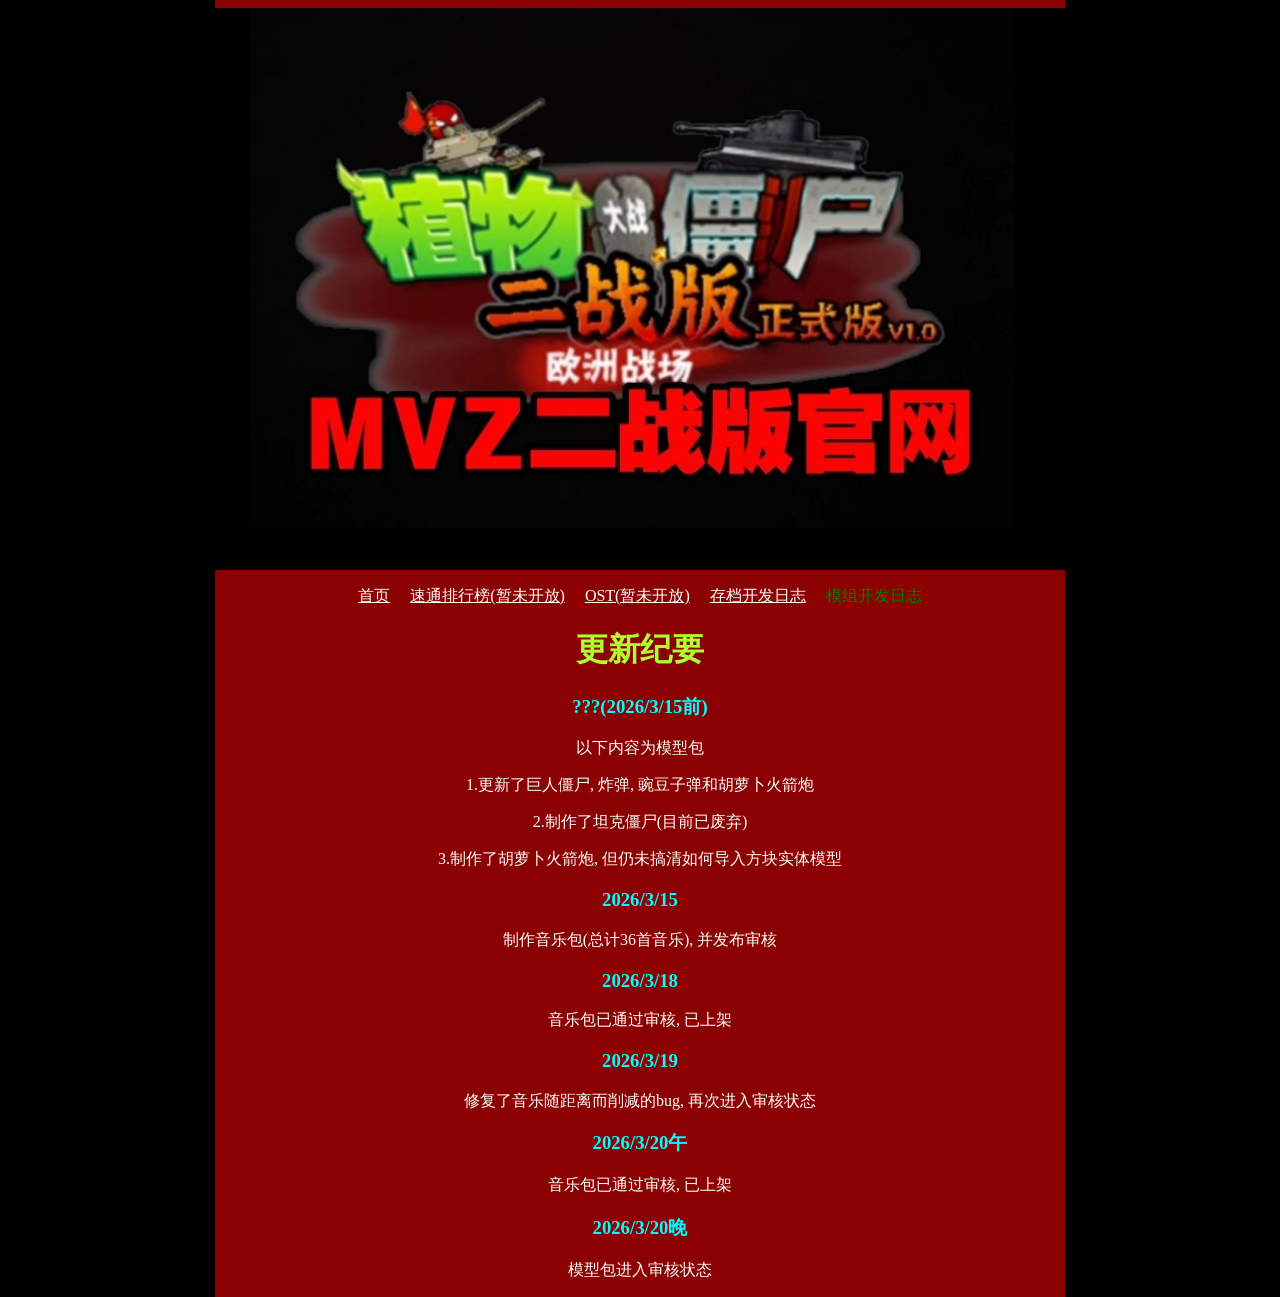
==== mod_update.html @ 2a781385 "Add files via upload" ====
<!DOCTYPE html>
<html lang="en">
<head>
    <meta charset="UTF-8" />
    <title>Laiabao's Personal homepage</title>
    <link rel="icon" href="picture/title.png">
    <link rel="stylesheet" href="styles.css">
</head>
<body style="overflow-x: hidden;">
    <div class="behind-back"></div>
    <div class="rectangle-back"></div>
    <img class="img-center" src="image/logo.jpg" alt="MVZ二战版LOGO" width="981.8" height="561.8">
    <p class="choose"><a href="index.html">首页</a>&nbsp;&nbsp;&nbsp;&nbsp;&nbsp;<a href="speedrun.html">速通排行榜(暂未开放)</a>&nbsp;&nbsp;&nbsp;&nbsp;&nbsp;<a href="ost.html">OST(暂未开放)</a>&nbsp;&nbsp;&nbsp;&nbsp;&nbsp;<a href="save_update.html">存档开发日志</a>&nbsp;&nbsp;&nbsp;&nbsp;&nbsp;模组开发日志</p>
    <h1>更新纪要</h1>
    <h3>???(2026/3/15前)</h3>
    <p>以下内容为模型包</p>
    <p>1.更新了巨人僵尸, 炸弹, 豌豆子弹和胡萝卜火箭炮</p>
    <p>2.制作了坦克僵尸(目前已废弃)</p>
    <p>3.制作了胡萝卜火箭炮, 但仍未搞清如何导入方块实体模型</p>
    <h3>2026/3/15</h3>
    <p>制作音乐包(总计36首音乐), 并发布审核</p>
    <h3>2026/3/18</h3>
    <p>音乐包已通过审核, 已上架</p>
    <h3>2026/3/19</h3>
    <p>修复了音乐随距离而削减的bug, 再次进入审核状态</p>
    <h3>2026/3/20午</h3>
    <p>音乐包已通过审核, 已上架</p>
    <h3>2026/3/20晚</h3>
    <p>模型包进入审核状态</p>
</body>
</html>
---- styles.css ----
p {
    color: white;
    text-align: center;
}
small {
    text-align: center;
}
a{
    color: white;
}
.choose {
    color: green;
    text-align: center;
}
.middlea {
    display: flex;
    justify-content: center;
    align-items: center;
}
h1 {
    color: greenyellow;
    text-align: center;
}
h3 {
    color: cyan;
    text-align: center;
}
.img-center {
    z-index: -1;
    display: block;
    margin:0 auto;
}
iframe {
    display: block;
    margin:0 auto;
}
.rectangle-back{
    width: 850px;
    height: 9999999999999px;
    overflow:hidden;
    background-color: darkred;
    z-index: -1;
    position: fixed;
    position: fixed;
    left:50%;
    top:50%;
    transform:translate(-50%,-50%);
}
.behind-back{
    width: 9999999999999px;
    height: 9999999999999px;
    overflow:hidden;
    background-color: black;
    z-index: -1;
    position: fixed;
    position: fixed;
    left:50%;
    top:50%;
    transform:translate(-50%,-50%);
}
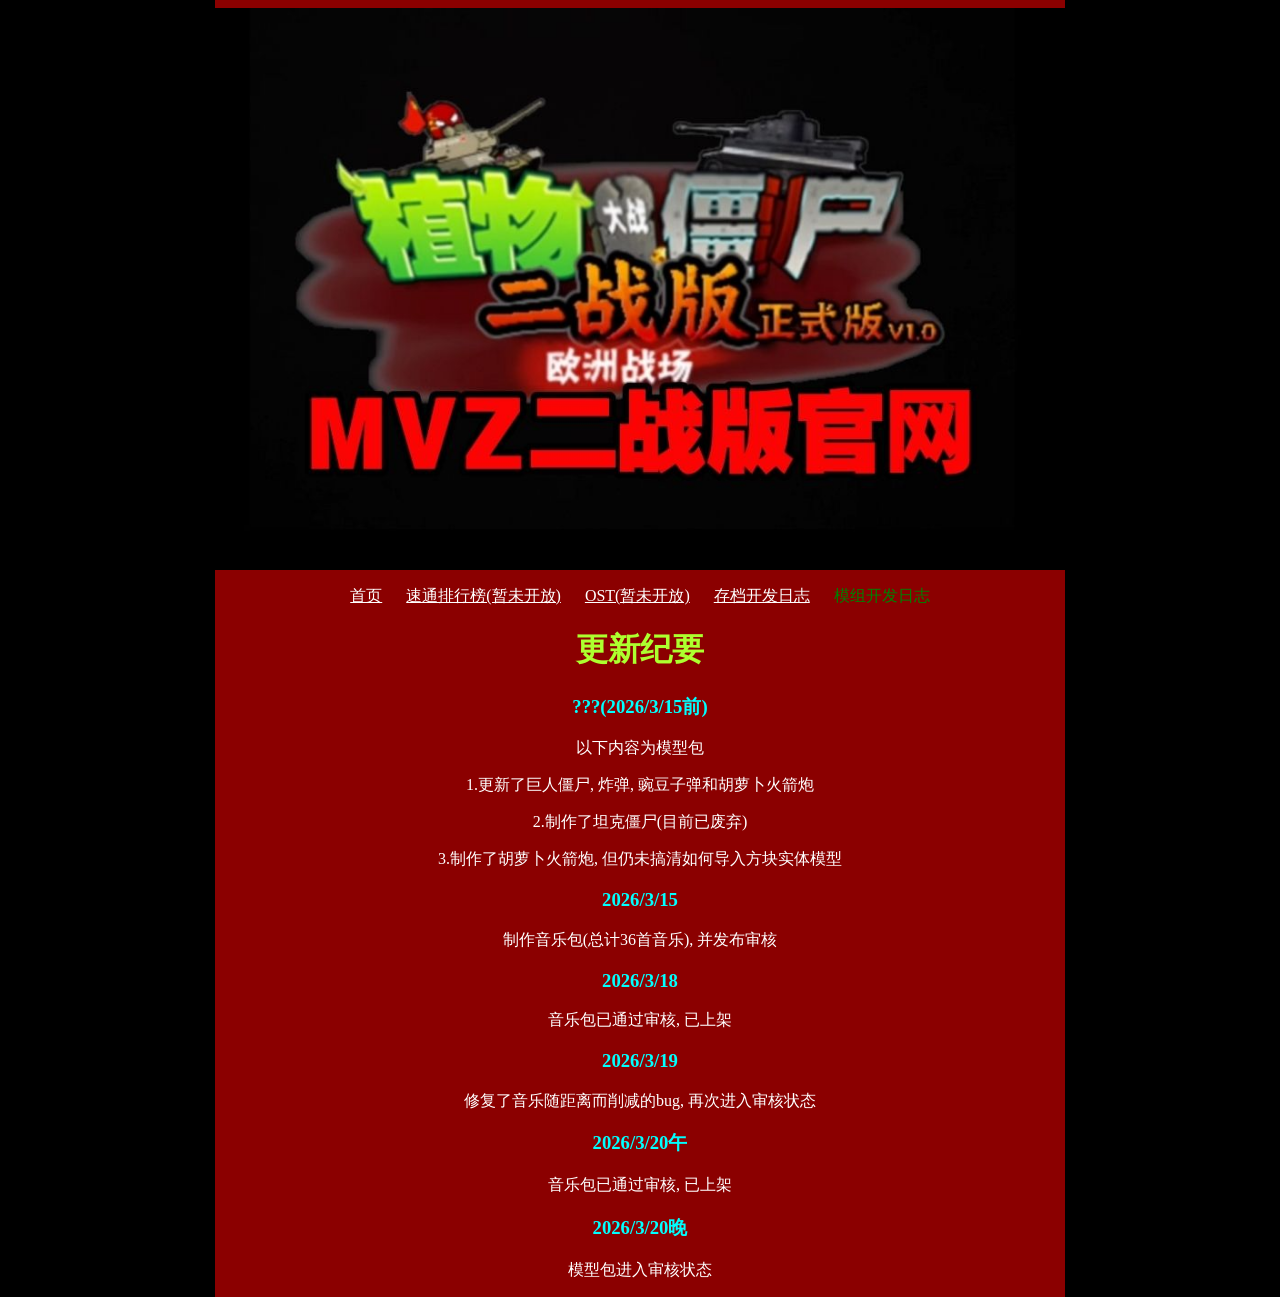
==== commit d2a94a74: "Add files via upload" ====
--- a/mod_update.html
+++ b/mod_update.html
@@ -2,15 +2,21 @@
 <html lang="en">
 <head>
     <meta charset="UTF-8" />
-    <title>Laiabao's Personal homepage</title>
-    <link rel="icon" href="picture/title.png">
+    <title>MVZ二战版官网模组更新日志</title>
+    <link rel="icon" href="image/title.png">
     <link rel="stylesheet" href="styles.css">
 </head>
-<body style="overflow-x: hidden;">
+<body>
     <div class="behind-back"></div>
     <div class="rectangle-back"></div>
     <img class="img-center" src="image/logo.jpg" alt="MVZ二战版LOGO" width="981.8" height="561.8">
-    <p class="choose"><a href="index.html">首页</a>&nbsp;&nbsp;&nbsp;&nbsp;&nbsp;<a href="speedrun.html">速通排行榜(暂未开放)</a>&nbsp;&nbsp;&nbsp;&nbsp;&nbsp;<a href="ost.html">OST(暂未开放)</a>&nbsp;&nbsp;&nbsp;&nbsp;&nbsp;<a href="save_update.html">存档开发日志</a>&nbsp;&nbsp;&nbsp;&nbsp;&nbsp;模组开发日志</p>
+    <p class="choose">
+        <a href="index.html">首页</a>&nbsp;&nbsp;&nbsp;&nbsp;&nbsp;
+        <a href="speedrun.html">速通排行榜(暂未开放)</a>&nbsp;&nbsp;&nbsp;&nbsp;&nbsp;
+        <a href="ost.html">OST(暂未开放)</a>&nbsp;&nbsp;&nbsp;&nbsp;&nbsp;
+        <a href="save_update.html">存档开发日志</a>&nbsp;&nbsp;&nbsp;&nbsp;&nbsp;
+        模组开发日志
+    </p>
     <h1>更新纪要</h1>
     <h3>???(2026/3/15前)</h3>
     <p>以下内容为模型包</p>
@@ -27,7 +33,6 @@
     <p>音乐包已通过审核, 已上架</p>
     <h3>2026/3/20晚</h3>
     <p>模型包进入审核状态</p>
-</body>
 </html>
 
 
--- a/styles.css
+++ b/styles.css
@@ -1,3 +1,7 @@
+body {
+  overflow-x: hidden;
+}
+
 p {
     color: white;
     text-align: center;
@@ -21,8 +25,20 @@
     color: greenyellow;
     text-align: center;
 }
+h2 {
+    color: cyan;
+    text-align: center;
+}
 h3 {
     color: cyan;
+    text-align: center;
+}
+h4 {
+    color: lightblue;
+    text-align: center;
+}
+.h4-a{
+    color: lightblue;
     text-align: center;
 }
 .img-center {
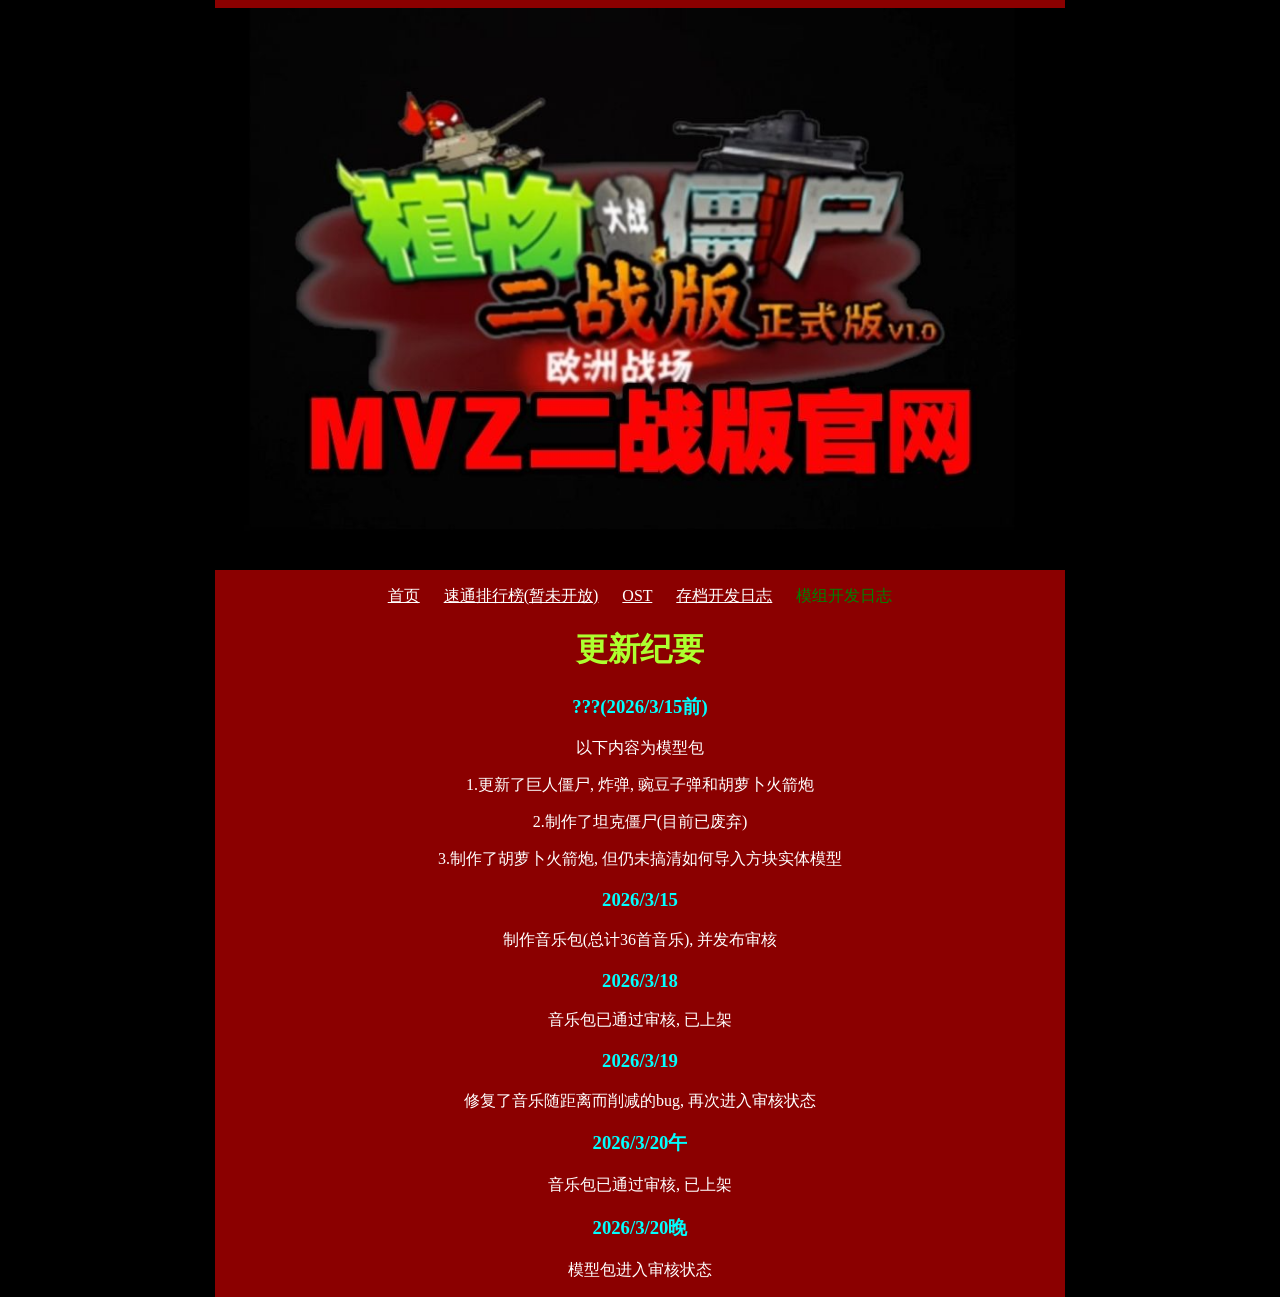
==== commit 9686f53e: "Add files via upload" ====
--- a/mod_update.html
+++ b/mod_update.html
@@ -1,5 +1,5 @@
 <!DOCTYPE html>
-<html lang="en">
+<html lang="zh-CN">
 <head>
     <meta charset="UTF-8" />
     <title>MVZ二战版官网模组更新日志</title>
@@ -13,7 +13,7 @@
     <p class="choose">
         <a href="index.html">首页</a>&nbsp;&nbsp;&nbsp;&nbsp;&nbsp;
         <a href="speedrun.html">速通排行榜(暂未开放)</a>&nbsp;&nbsp;&nbsp;&nbsp;&nbsp;
-        <a href="ost.html">OST(暂未开放)</a>&nbsp;&nbsp;&nbsp;&nbsp;&nbsp;
+        <a href="ost.html">OST</a>&nbsp;&nbsp;&nbsp;&nbsp;&nbsp;
         <a href="save_update.html">存档开发日志</a>&nbsp;&nbsp;&nbsp;&nbsp;&nbsp;
         模组开发日志
     </p>
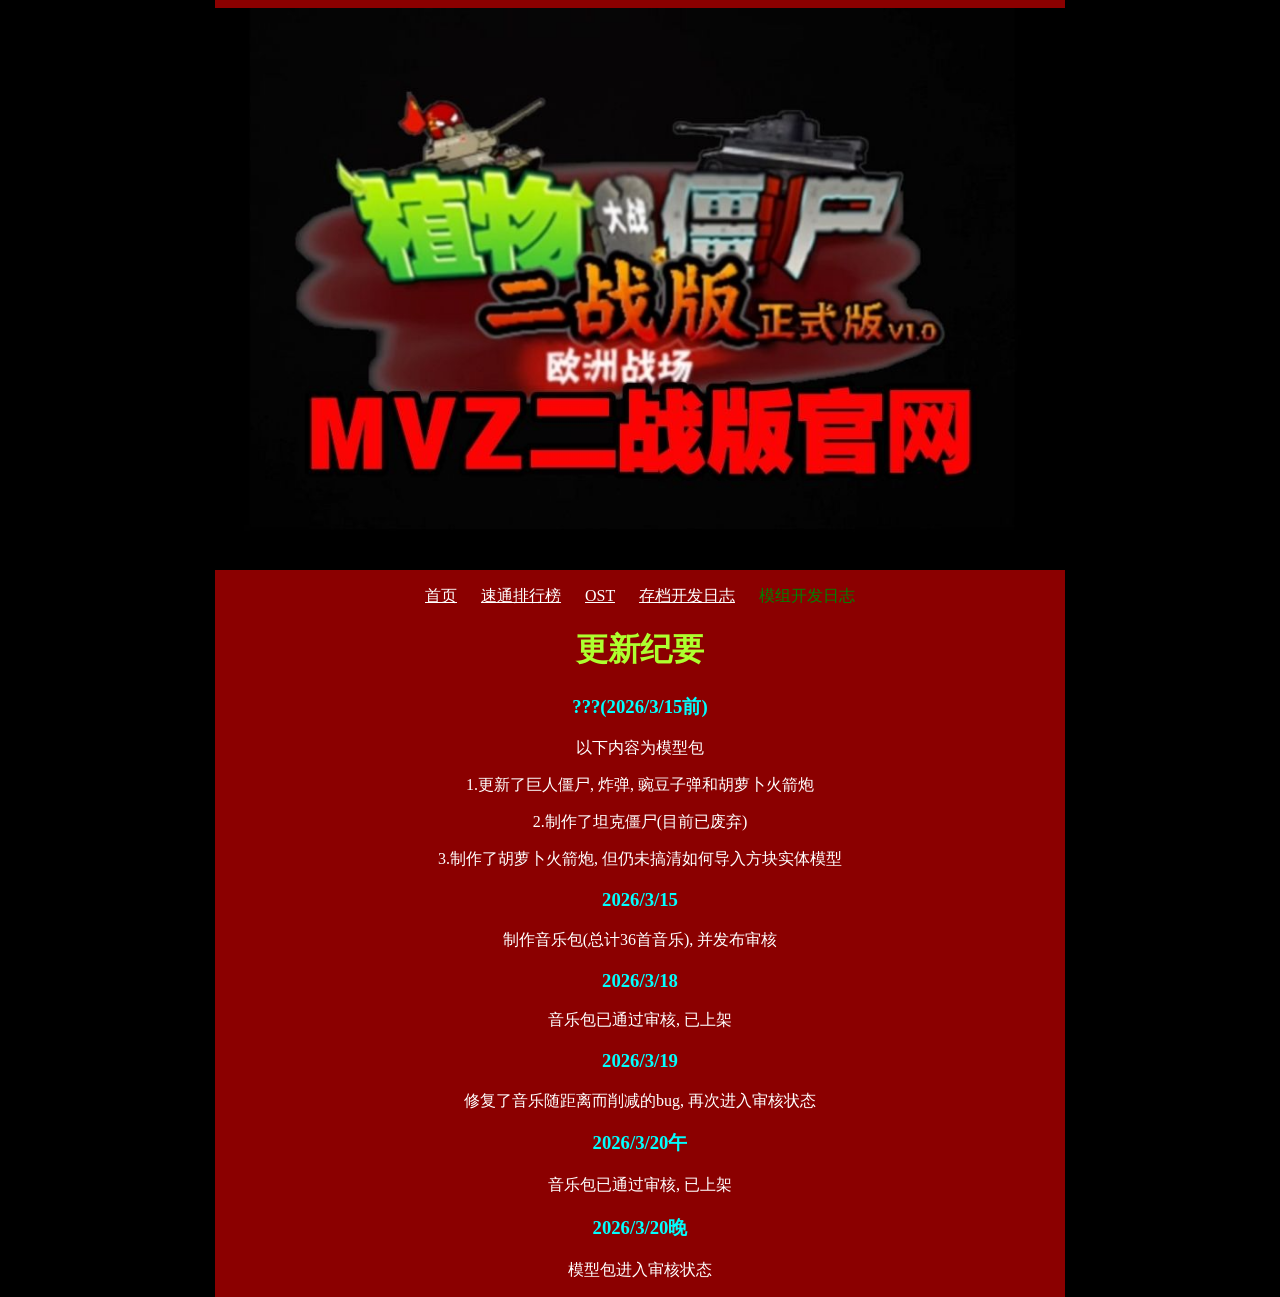
==== commit 2add09fe: "Add files via upload" ====
--- a/mod_update.html
+++ b/mod_update.html
@@ -12,7 +12,7 @@
     <img class="img-center" src="image/logo.jpg" alt="MVZ二战版LOGO" width="981.8" height="561.8">
     <p class="choose">
         <a href="index.html">首页</a>&nbsp;&nbsp;&nbsp;&nbsp;&nbsp;
-        <a href="speedrun.html">速通排行榜(暂未开放)</a>&nbsp;&nbsp;&nbsp;&nbsp;&nbsp;
+        <a href="speedrun.html">速通排行榜</a>&nbsp;&nbsp;&nbsp;&nbsp;&nbsp;
         <a href="ost.html">OST</a>&nbsp;&nbsp;&nbsp;&nbsp;&nbsp;
         <a href="save_update.html">存档开发日志</a>&nbsp;&nbsp;&nbsp;&nbsp;&nbsp;
         模组开发日志
